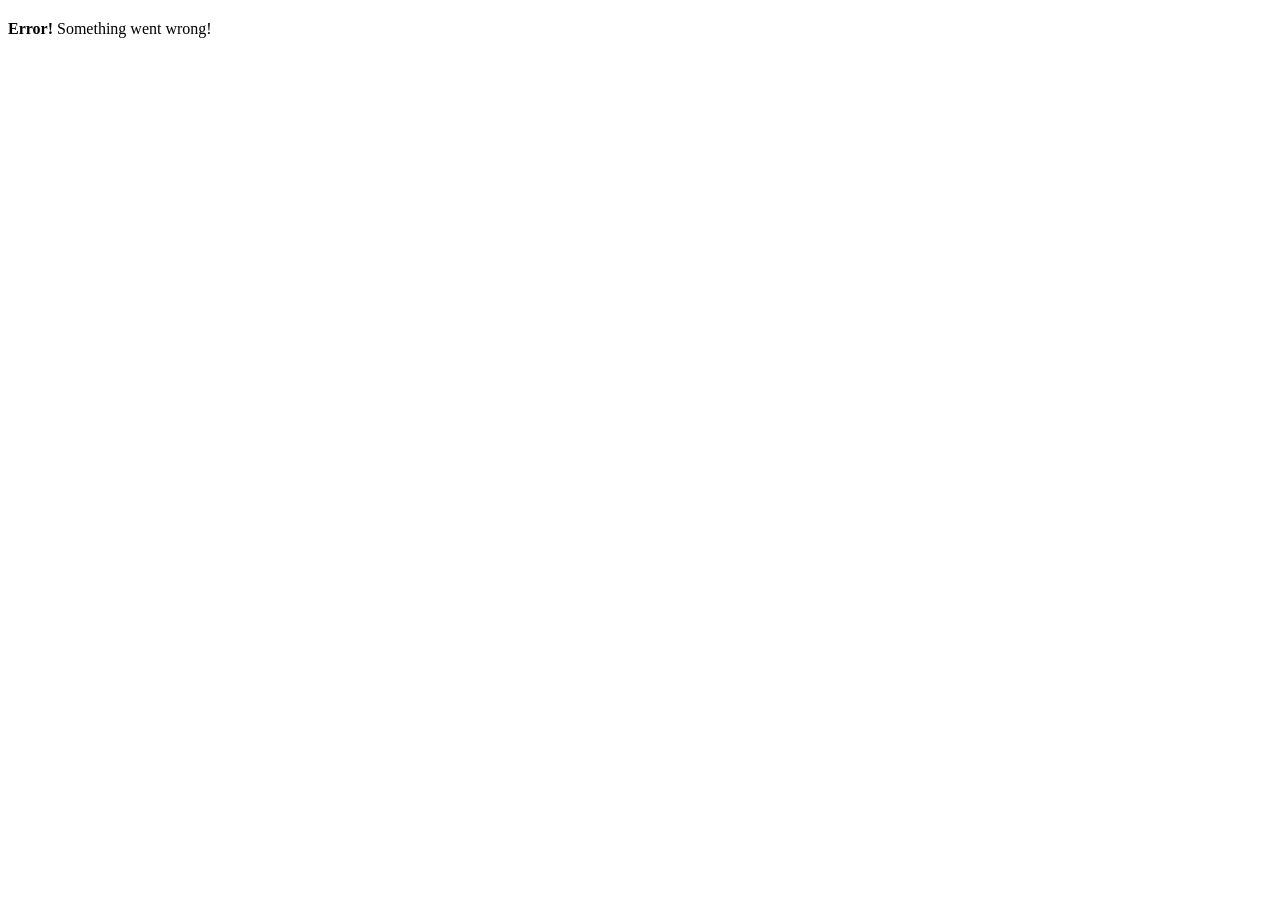
==== book.html @ 620e7298 "initial commit" ====
<!DOCTYPE html>
<html lang="en">
<head>
    <meta charset="UTF-8">
    <meta http-equiv="X-UA-Compatible" content="IE=edge">
    <meta name="viewport" content="width=device-width, initial-scale=1.0">
    <title>Book Page</title>
    <link rel="stylesheet" href="/css/bootstrap.min.css">
    <script src="js/jquery-3.6.0.js"></script>
    <style>

        body{
            margin-top: 20px;
        }

        #main .error {
            display: none;
        }
        #main.error .error{
            display: block;
        }
        #main.error .success{
            display: none;
        }

        .row {
            border-radius: 5px;
            overflow: hidden;
        }

        .row > :first-child{
            padding: 5px;
            box-sizing: border-box;
            height: 100%;
            background-color: black;
        }

        .row > :last-child{
            padding: 0px 5px;
        }

        .row > :first-child > img {
            width: 100%;
            text-align: center;
            color: white;
        }

        span.book-key{
            text-align: center;
            display: block;
            padding: 5px;
            border-radius: 5px;
            color: white;
            text-transform: capitalize;
            width: 12ch;
            margin: 10px auto;
        }

        span.book-value{
            text-align: justify;
            display: block;
            margin-left: 15px;
        }

        span.book-value:last-child{
            margin-left:0px;
        }

        .more-option{
            padding-top: 20px;
            display: flex;
            justify-content: space-around;
        }

        .no-change-wraper{
            border: 1px solid black;
            padding: 10px;
            border-radius: 5px;
        }
    </style>
</head>
<body>
    <div id="main" class="container">
        <div class="error">
          <div class="alert alert-danger">
              <strong>Error!</strong> Something went wrong!
          </div>
        </div>
        <div class="success">
           <div class="row">
               <div class="col-lg-3 col-md-4 col-sm-5 col-xs-6">
                    <img src="" alt="Book Image">          
               </div>
               <div class="col-lg-9 col-md-8 col-sm-7 col-xs-6">
                   <div class="no-change-wraper">
                        <div class="wraper">
                            <!-- <span class="book-key bg-primary">key</span>
                            <span class="book-value text-secondary">value</span> -->
                        </div>
                        <div class="more-option">
                            <a href="" role="button" class="btn btn-outline-success" aria-pressed="true">Author</a>
                            <a href="" role="button" class="btn btn-outline-success" aria-pressed="true">Book</a>
                        </div>
                    </div>
                   </div>
           </div>
        </div>
    </div>
    <script>
        // bookData stores book data of the current book
        var bookData = JSON.parse(window.sessionStorage.getItem('book'));
        
        // removing session storage of book
        //window.sessionStorage.removeItem('book')

        // if bookData null 
        if(!bookData){
            $('#main').addClass('error')
        }

        function initialize(){
            // setting image from bookData
            $('.row > :first-child > img').prop('src', bookData['cover'])
            

            // appending key value from json
            let visibleKeys = ['title', 'author', 'publisher', 'level', 'info']

            let appendingData = ""

            for(let i=0; i<visibleKeys.length; i++){
                let currKey = visibleKeys[i]
                if(bookData[currKey]){
                    appendingData += '<span class="book-key bg-primary">'+currKey+'</span><span class="book-value text-secondary">'+bookData[currKey]+'</span>'
                }
            }
            $('.success .wraper').html(appendingData)

            // book and author hyperlink
            $('.more-option > :first-child').prop('href', bookData['authorUrl'])
            $('.more-option > :last-child').prop('href', bookData['url'])
            
        }

        initialize();
    </script>
</body>
</html>
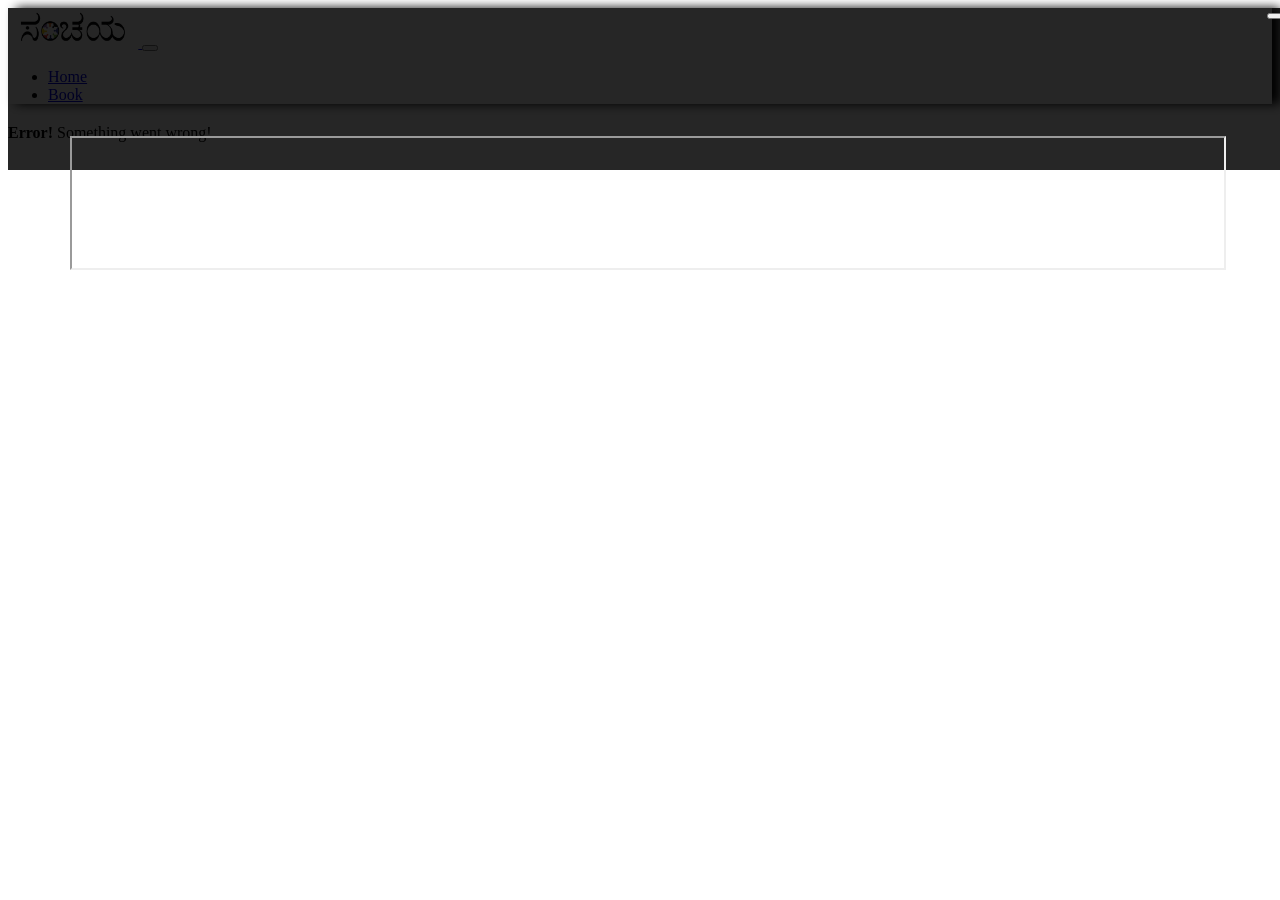
==== commit 44c5d584: "book reader option" ====
--- a/book.html
+++ b/book.html
@@ -7,10 +7,40 @@
     <title>Book Page</title>
     <link rel="stylesheet" href="/css/bootstrap.min.css">
     <script src="js/jquery-3.6.0.js"></script>
+    <script src="js/bootstrap.min.js"></script>
     <style>
 
-        body{
-            margin-top: 20px;
+        html {
+            position: relative;
+        }
+
+        nav {
+            box-shadow: 8px 0px 10px 0px;
+        }
+
+        #pdf-baner {
+            position: absolute;
+            height: 100%;
+            width: 100%;
+            background-color: rgba(0, 0, 0, 0.85);
+            z-index: 1200;
+        }
+
+        #pdf-baner button {
+            position: absolute;
+            top: 5px;
+            right: 5px;
+        }
+
+        #pdf-baner iframe{
+            width: 90%;
+            height: 80%;
+            margin: 10% auto;
+            display: block;
+        }
+
+        #main{
+            margin: 20px auto;
         }
 
         #main .error {
@@ -80,6 +110,33 @@
     </style>
 </head>
 <body>
+    <!-- BANER FOR PDF USING INTERNET ARCHIEVE -->
+    <div id="pdf-baner">
+        <button class="btn btn-danger"><span class="glyphicon glyphicon-star"></span></button>
+        <iframe src="https://www.archive.org/stream/archana0000vidv?ui=embed"></iframe>
+    </div>
+    <!-- BANER FOR PDF USING INTERNET ARCHIEVE end-->
+
+    <nav class="navbar sticky-top navbar-expand-sm navbar-light bg-light">
+        <div class="container-fluid">
+            <a class="navbar-brand" href="/">
+                <img src="./img/logo_sanchaya.png" height="40px" class="d-inline-block align-top" alt="sanchaya">
+            </a>
+            <button class="navbar-toggler" type="button" data-bs-toggle="collapse" data-bs-target="#navbarSupportedContent" aria-controls="navbarSupportedContent" aria-expanded="false" aria-label="Toggle navigation">
+                <span class="navbar-toggler-icon"></span>
+            </button>
+            <div class="collapse navbar-collapse" id="navbarSupportedContent">
+            <ul class="navbar-nav me-auto mb-2 mb-lg-0">
+                <li class="nav-item">
+                <a class="nav-link" aria-current="page" href="/">Home</a>
+                </li>
+                <li class="nav-item">
+                <a class="nav-link active" aria-current="page" href="/book.html">Book</a>
+                </li>
+            </div>
+        </div>  
+    </nav>
+
     <div id="main" class="container">
         <div class="error">
           <div class="alert alert-danger">
@@ -143,6 +200,11 @@
         }
 
         initialize();
+
+        // collaps
+        $('.navbar-toggler').click(function(){
+            $('#navbarSupportedContent').collapse("toggle")
+        })
     </script>
 </body>
 </html>
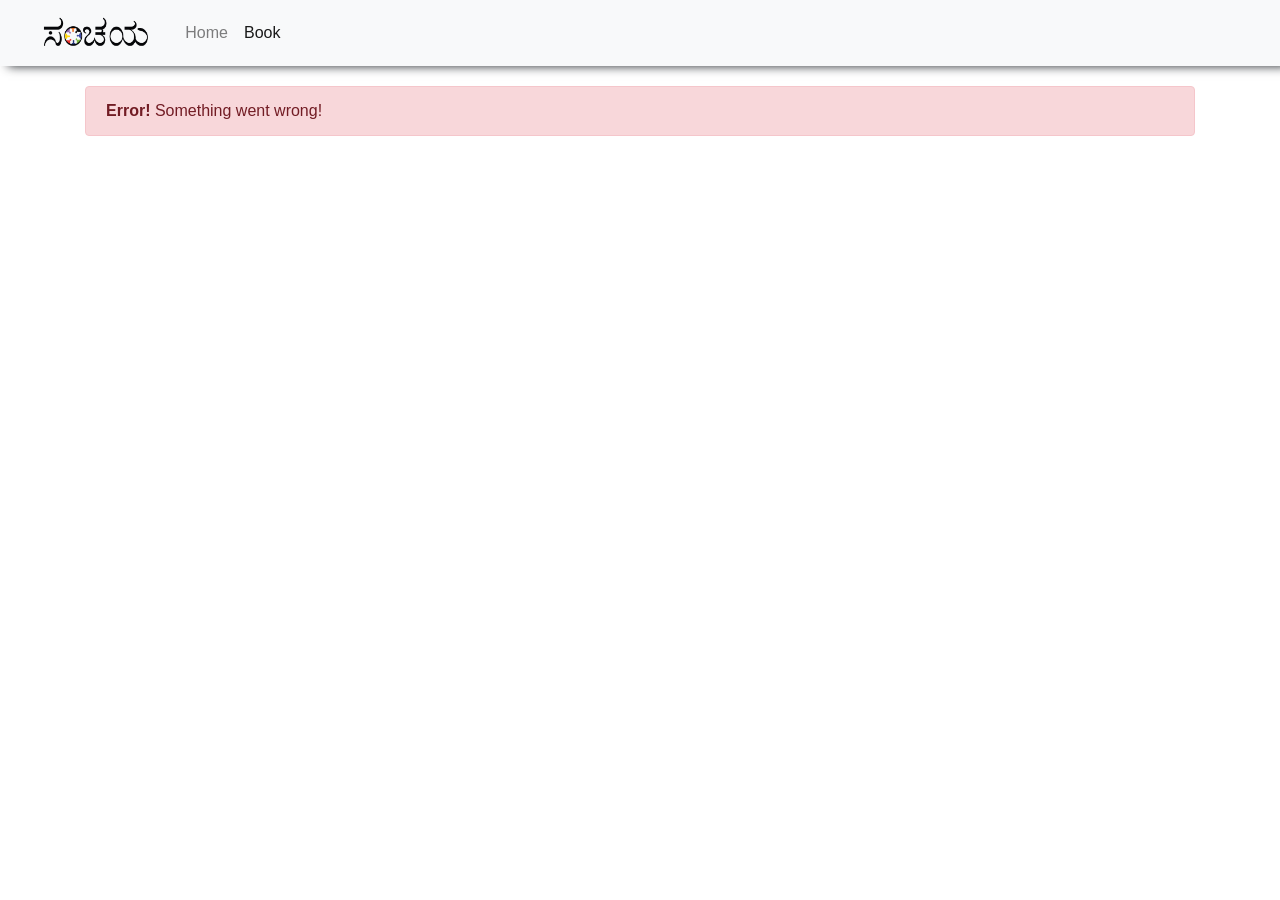
==== commit 89483d6c: "reader completed" ====
--- a/book.html
+++ b/book.html
@@ -6,6 +6,7 @@
     <meta name="viewport" content="width=device-width, initial-scale=1.0">
     <title>Book Page</title>
     <link rel="stylesheet" href="/css/bootstrap.min.css">
+    <link rel="stylesheet" href="/css/all.min.css">
     <script src="js/jquery-3.6.0.js"></script>
     <script src="js/bootstrap.min.js"></script>
     <style>
@@ -19,11 +20,16 @@
         }
 
         #pdf-baner {
-            position: absolute;
+            position: fixed;
             height: 100%;
             width: 100%;
             background-color: rgba(0, 0, 0, 0.85);
             z-index: 1200;
+            display: none;
+        }
+
+        #pdf-baner.open {
+            display: block;
         }
 
         #pdf-baner button {
@@ -33,9 +39,8 @@
         }
 
         #pdf-baner iframe{
-            width: 90%;
-            height: 80%;
-            margin: 10% auto;
+            width: 100%;
+            height: 100%;
             display: block;
         }
 
@@ -112,8 +117,8 @@
 <body>
     <!-- BANER FOR PDF USING INTERNET ARCHIEVE -->
     <div id="pdf-baner">
-        <button class="btn btn-danger"><span class="glyphicon glyphicon-star"></span></button>
-        <iframe src="https://www.archive.org/stream/archana0000vidv?ui=embed"></iframe>
+        <button class="btn btn-danger"><i class="fas fa-times"></i></button>
+        <iframe src=""></iframe>
     </div>
     <!-- BANER FOR PDF USING INTERNET ARCHIEVE end-->
 
@@ -156,7 +161,8 @@
                         </div>
                         <div class="more-option">
                             <a href="" role="button" class="btn btn-outline-success" aria-pressed="true">Author</a>
-                            <a href="" role="button" class="btn btn-outline-success" aria-pressed="true">Book</a>
+                            <!-- <a href="" role="button" class="btn btn-outline-success" aria-pressed="true">Book</a> -->
+                            <button class="btn btn-outline-success">Book</button>
                         </div>
                     </div>
                    </div>
@@ -195,7 +201,11 @@
 
             // book and author hyperlink
             $('.more-option > :first-child').prop('href', bookData['authorUrl'])
-            $('.more-option > :last-child').prop('href', bookData['url'])
+            const BookFrame = "https://www.archive.org/stream/"+bookData['identifier']+"?ui=embed"
+            $('#pdf-baner iframe').prop('src', BookFrame)
+            $('.more-option > :last-child').click(function(){
+                toggler('#pdf-baner', 'open')
+            })
             
         }
 
@@ -205,6 +215,19 @@
         $('.navbar-toggler').click(function(){
             $('#navbarSupportedContent').collapse("toggle")
         })
+
+        // close button - iframe internet archive
+        $('#pdf-baner button').click(function(){
+            toggler('#pdf-baner', 'open')
+        })
+
+        // toggler method
+        function toggler(element, toggle){
+            if($(element).hasClass(toggle))
+                $(element).removeClass(toggle)
+            else
+                $(element).addClass(toggle)
+        }
     </script>
 </body>
 </html>
